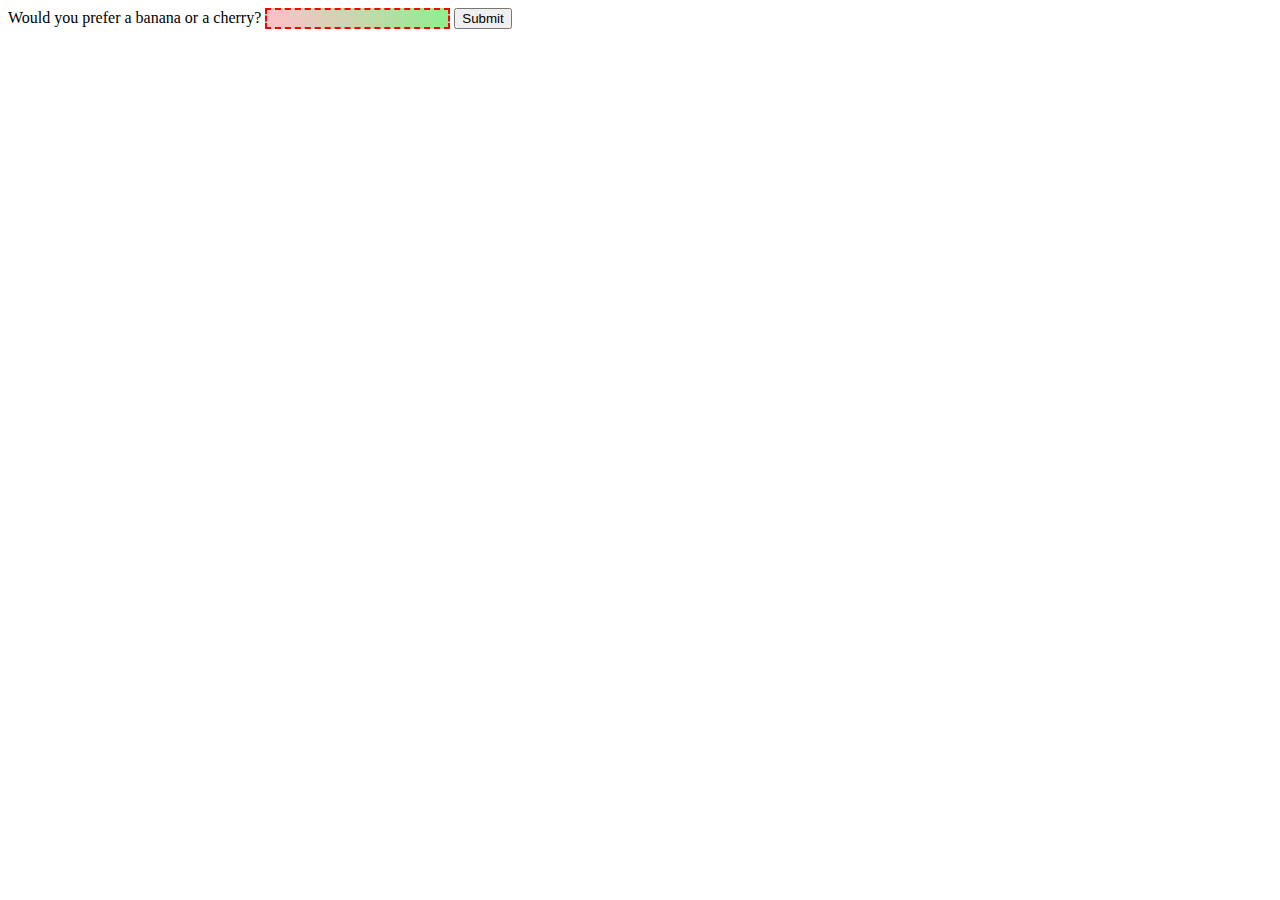
==== forms/fruit-validation.html @ 33747433 "Update file name" ====
<!DOCTYPE html>
<html lang="en-US">
  <head>
    <meta charset="utf-8">
    <meta name="viewport" content="width=device-width">
    <title>Favorite fruit start</title>
    <style>
      input:invalid {
        border: 2px dashed red;
      }

      input:invalid:required {
        background-image: linear-gradient(to right, pink, lightgreen);
      }

      input:valid {
        border: 2px solid black;
      }
    </style>
  </head>

<body>
    <form>
      <label for="choose">Would you prefer a banana or a cherry?</label>
      <input id="choose" name="i_like" required pattern="[Bb]anana|[Cc]herry" />
      <button>Submit</button>
    </form>
</body>

</html>
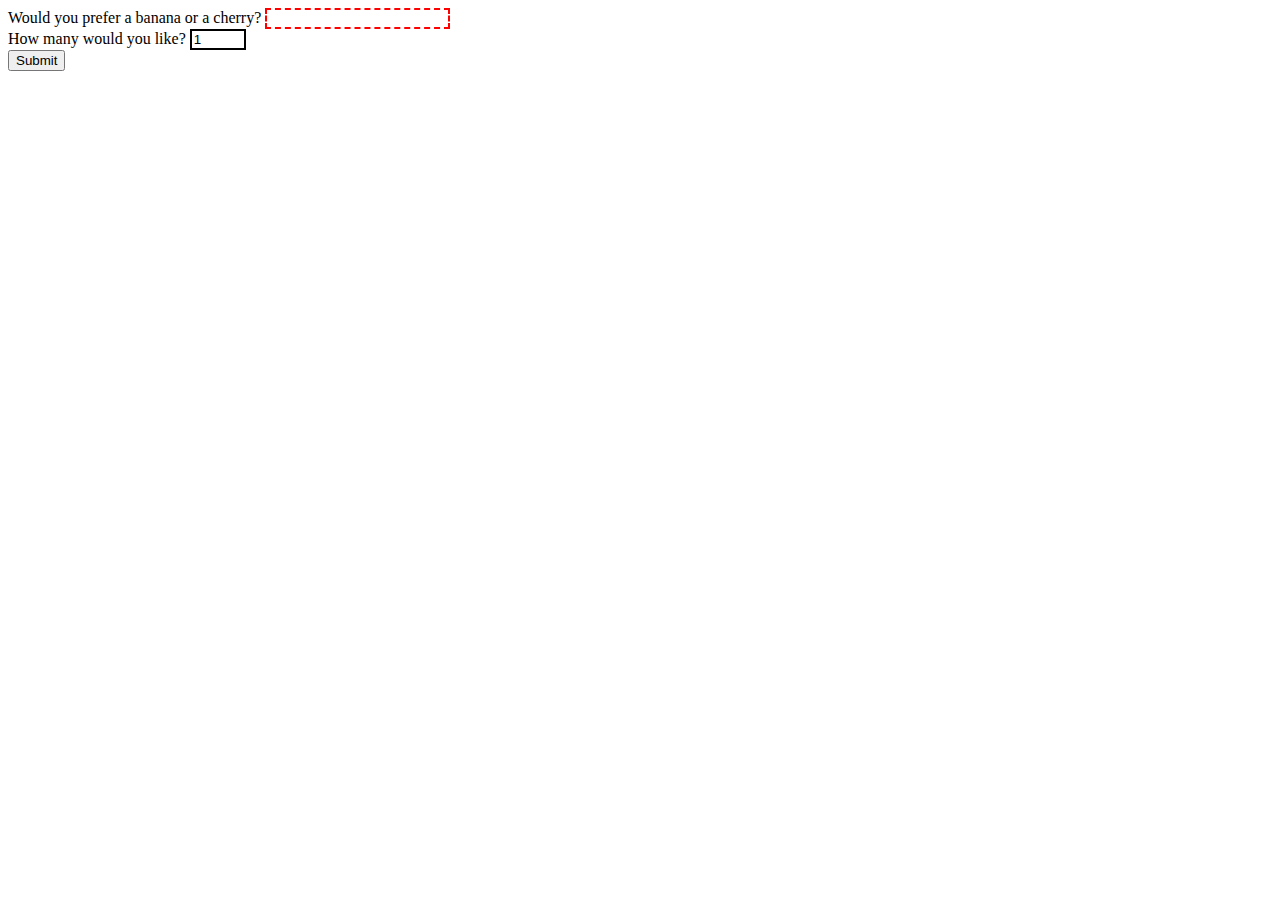
==== commit 1bb5db13: "Add number constraint" ====
--- a/forms/fruit-validation.html
+++ b/forms/fruit-validation.html
@@ -9,10 +9,6 @@
         border: 2px dashed red;
       }
 
-      input:invalid:required {
-        background-image: linear-gradient(to right, pink, lightgreen);
-      }
-
       input:valid {
         border: 2px solid black;
       }
@@ -20,11 +16,26 @@
   </head>
 
 <body>
-    <form>
+  <form>
+    <div>
       <label for="choose">Would you prefer a banana or a cherry?</label>
-      <input id="choose" name="i_like" required pattern="[Bb]anana|[Cc]herry" />
+      <input
+        type="text"
+        id="choose"
+        name="i-like"
+        required
+        minlength="6"
+        maxlength="6" />
+    </div>
+    <div>
+      <label for="number">How many would you like?</label>
+      <input type="number" id="number" name="amount" value="1" min="1" max="10" />
+    </div>
+    <div>
       <button>Submit</button>
-    </form>
+    </div>
+  </form>
+  
 </body>
 
 </html>
